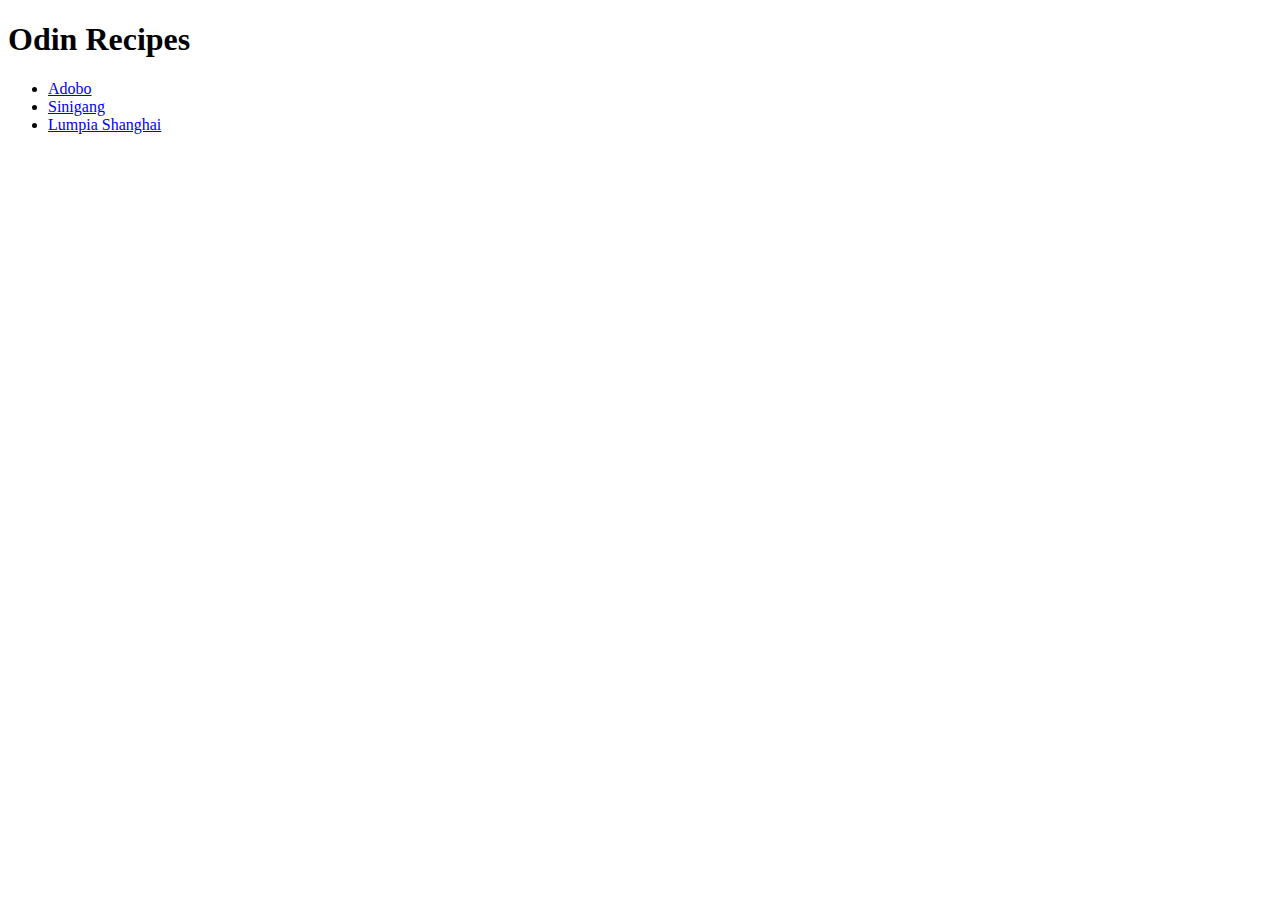
==== index.html @ afe47fc6 "Added style.css and edited index.html" ====
<!DOCTYPE html>
<html lang="en">
<head>
    <meta charset="UTF-8">
    <meta http-equiv="X-UA-Compatible" content="IE=edge">
    <meta name="viewport" content="width=device-width, initial-scale=1.0">
    <title>Odin Recipes</title>
</head>
<body>
    <h1>Odin Recipes</h1>
    <ul>
        <li><a href="recipes/adobo.html">Adobo</a></li>
        <li><a href="recipes/sinigang.html">Sinigang</a></li>
        <li><a href="recipes/lumpia.html">Lumpia Shanghai</a></li>
    </ul>
</body>
</html>
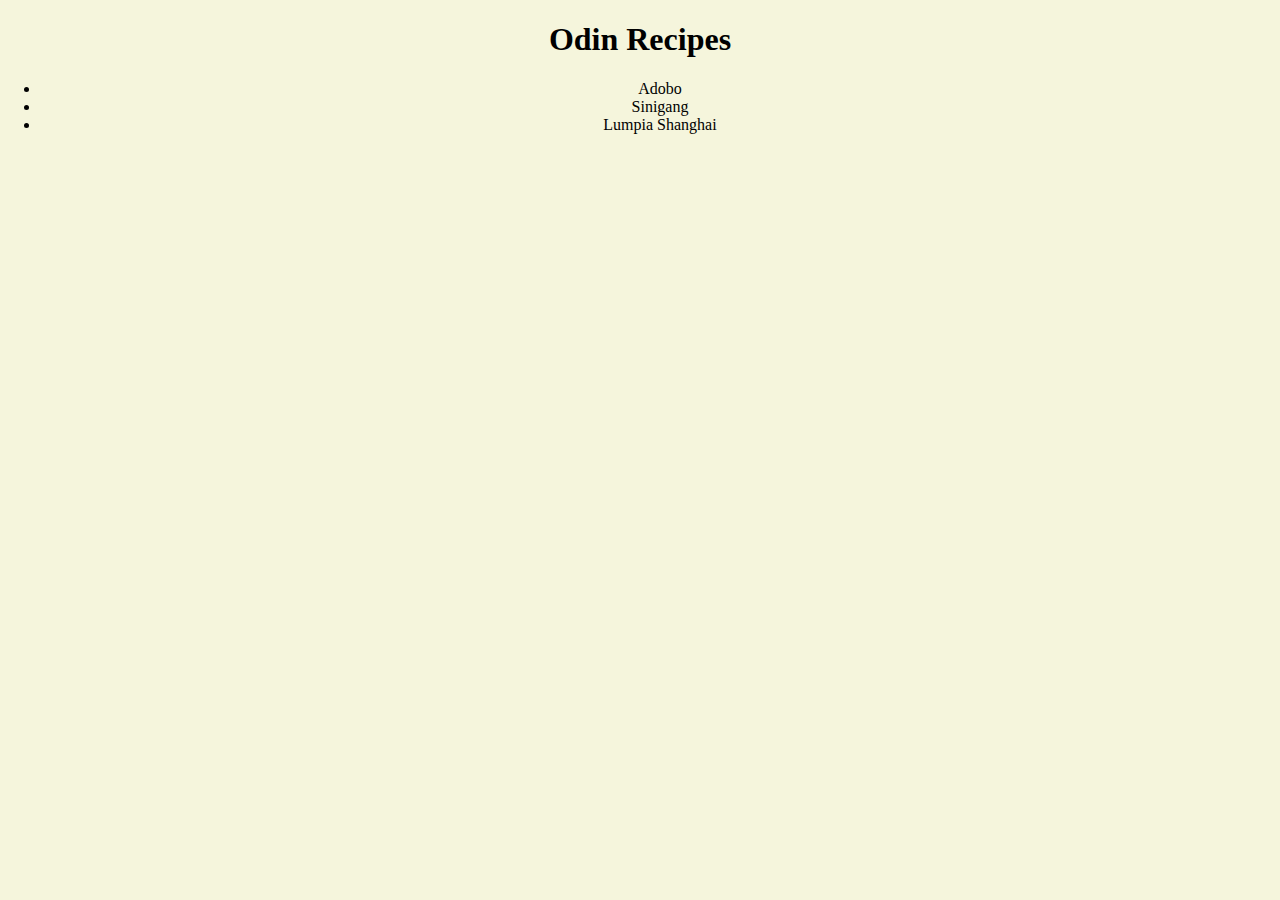
==== commit 08813b24: "Edited index.html" ====
--- a/index.html
+++ b/index.html
@@ -5,6 +5,7 @@
     <meta http-equiv="X-UA-Compatible" content="IE=edge">
     <meta name="viewport" content="width=device-width, initial-scale=1.0">
     <title>Odin Recipes</title>
+    <link rel="stylesheet" href="style.css">
 </head>
 <body>
     <h1>Odin Recipes</h1>
--- a/style.css
+++ b/style.css
@@ -0,0 +1,14 @@
+body {
+    margin: 0px;
+    background: beige;
+    text-align: center;
+}
+
+a {
+    text-decoration: none;
+    color: black;
+}
+
+link {
+    text-decoration: none;
+}